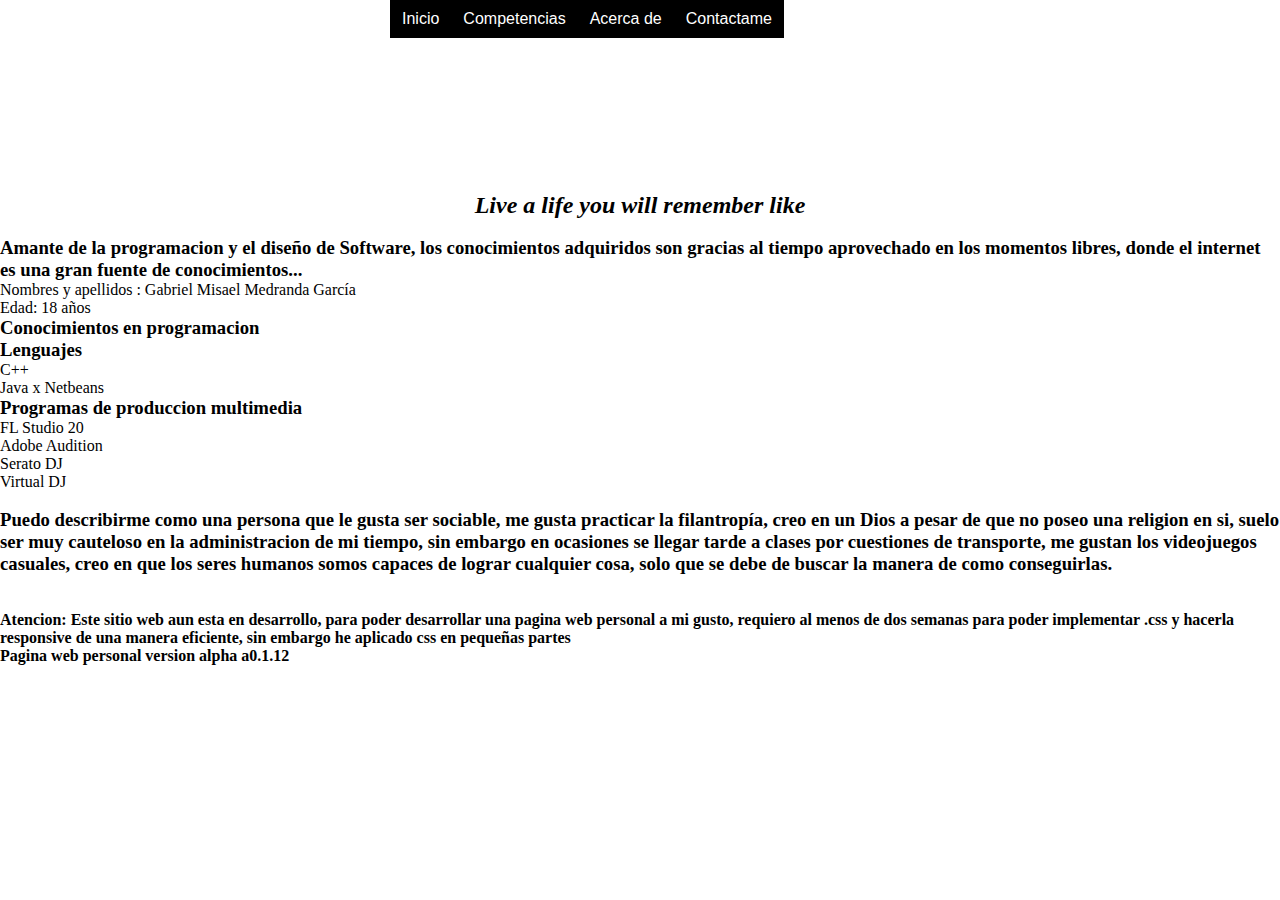
==== index.html @ 6f10a2ea "PaginaPersonal" ====
<!DOCTYPE html>
<html lang="es">

<head>
    <meta charset="UTF-8">
    <meta name="viewport" content="width=device-width, initial-scale=1.0">
    <meta http-equiv="X-UA-Compatible" content="ie=edge">
    <title>Video</title>
    <link rel="stylesheet" href="estilos.css">


    <link href="https://fonts.googleapis.com/css?family=Raleway:700,800,900&display=swap" rel="stylesheet">
  <style type="text/css">
   
   * {
    margin:0px;
    padding:0px;
   }
   
   #header {
    margin:auto;
    width:500px;
    font-family:Arial, Helvetica, sans-serif;
   }
   
   ul, ol {
    list-style:none;
   }
   
   .nav > li {
    float:left;
   }
   
   .nav li a {
    background-color:#000;
    color:#fff;
    text-decoration:none;
    padding:10px 12px;
    display:block;
   }
   
   .nav li a:hover {
    background-color:#434343;
   }
   
   .nav li ul {
    display:none;
    position:absolute;
    min-width:140px;
   }
   
   .nav li:hover > ul {
    display:block;
   }
   
   .nav li ul li {
    position:relative;
   }
   
   .nav li ul li ul {
    right:-140px;
    top:0px;
   }
   
  </style>

</head>

<body>
    <header>
        <div id="header">
   <ul class="nav">

    <li><a href="index.html">Inicio</a></li>
    <li><a href="">Competencias</a>
     <ul>
      <li><a href="build.html">Desarrollo de Software</a></li>
      <li><a href="build.html">Desarrollo de contenido multimedia</a></li>
      <li><a href="build.html">Web Developer</a></li>
      <li><a href="build.html">Diseño Gráfico</a></li>
      <li><a href="build.html">Sistemas</a></li>
      <li><a href="build.html">DJ</a></li>

       
      </li>
     </ul>
    </li>
    <li><a href="build.html">Acerca de</a>
     <ul>
      <li><a href="build.html">¿Quien soy ?</a></li>
       <li><a href="build.html">Formacion Academica</a></li>
      <li><a href="build.html">Autodictanismo</a></li>
       <li><a href="build.html">Metas de vida</a></li>
     </ul>

    </li>
    <li><a href="build.html">Contactame</a></li>
   </ul>
  </div>
        <video onloadedmetadata="this.muted=true" autoplay loop>
            <source src="hole.mp4.mp4">
        </video>
       <i> <h2 align="center">Live a life you will remember like  </h2></i> <br>
        <h3>Amante de la programacion y el diseño de Software, los conocimientos adquiridos son gracias al tiempo aprovechado en los momentos libres, donde el internet es una gran fuente de conocimientos...</h3>

                    <p>Nombres y apellidos : Gabriel Misael Medranda García</p>  
                    <p>Edad: 18 años</p>
            <div class="split">
                <h3>Conocimientos en programacion</h3>     
                <div class="split">
                    <h3>Lenguajes </h3>           
                    <p>C++ </p> 
                    <p>Java x Netbeans </p>  
                </div>      
                <div class="split">
                    <h3>Programas de produccion multimedia</h3>       
                    <p> FL Studio 20 </p>
                    <p> Adobe Audition </p>
                    <p> Serato DJ</p>
                    <p> Virtual DJ</p>
                    <br>    
                </div>
                <h3>Puedo describirme como una persona que le gusta ser sociable, me gusta practicar la filantropía, creo en un Dios a pesar de que no poseo una religion en si, suelo ser muy cauteloso en la administracion de mi tiempo, sin embargo en ocasiones se llegar tarde a clases por cuestiones de transporte, me gustan los videojuegos casuales, creo en que los seres humanos somos capaces de lograr cualquier cosa, solo que se debe de buscar la manera de como conseguirlas. </h3> <br> <br>
          <h4>Atencion: Este sitio web aun esta en desarrollo, para poder desarrollar una pagina web personal a mi gusto, requiero al menos de dos semanas para poder implementar .css y hacerla responsive de una manera eficiente, sin embargo he aplicado css en pequeñas partes</h4>

          <h4>Pagina web personal version alpha a0.1.12</h4>


    </header>
</body>

</html>
---- estilos.css ----
*{
    margin: 0;
    padding: 0;
    box-sizing: border-box;
}


header{
    width: 100%;
    height: auto;
    position: relative;
    overflow: hidden;
}

video{
    width: 100%;
}

.absolute{
    width: 100%;
    height: 100%;
    top: 0;
    right: 0;
    position: absolute;
    text-align: center;
    display: flex;
    justify-content: center;
    align-items:center;
}

main {
    width: 40%;
    background: rgba(0,0,0,0.5);
    color: #fff;
    padding: 20px; 
    margin:10%;
}
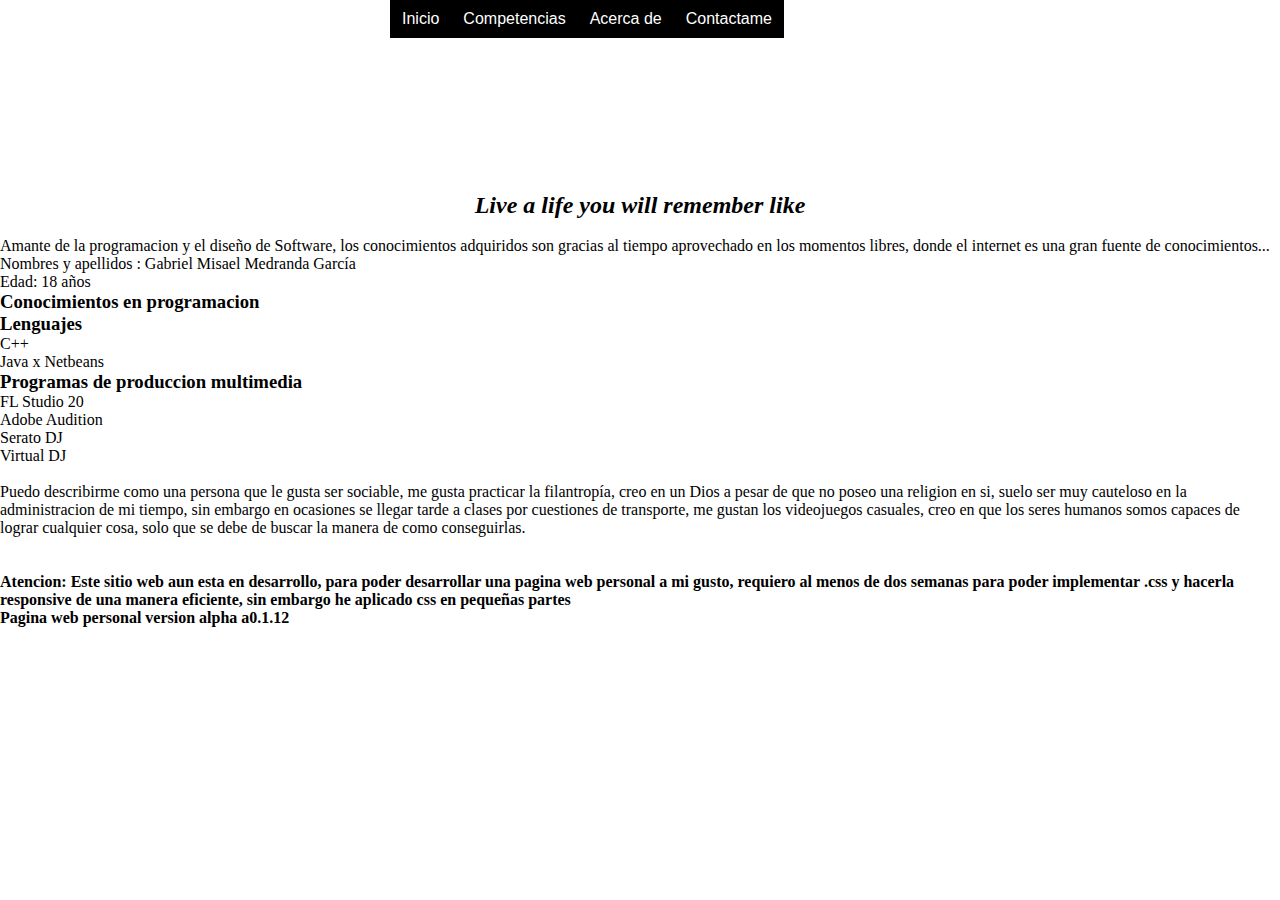
==== commit 41c6c1ca: "Update index.html" ====
--- a/index.html
+++ b/index.html
@@ -85,7 +85,7 @@
       </li>
      </ul>
     </li>
-    <li><a href="build.html">Acerca de</a>
+    <li><a href="">Acerca de</a>
      <ul>
       <li><a href="build.html">¿Quien soy ?</a></li>
        <li><a href="build.html">Formacion Academica</a></li>
@@ -101,7 +101,7 @@
             <source src="hole.mp4.mp4">
         </video>
        <i> <h2 align="center">Live a life you will remember like  </h2></i> <br>
-        <h3>Amante de la programacion y el diseño de Software, los conocimientos adquiridos son gracias al tiempo aprovechado en los momentos libres, donde el internet es una gran fuente de conocimientos...</h3>
+        <p>Amante de la programacion y el diseño de Software, los conocimientos adquiridos son gracias al tiempo aprovechado en los momentos libres, donde el internet es una gran fuente de conocimientos...</p>
 
                     <p>Nombres y apellidos : Gabriel Misael Medranda García</p>  
                     <p>Edad: 18 años</p>
@@ -120,7 +120,7 @@
                     <p> Virtual DJ</p>
                     <br>    
                 </div>
-                <h3>Puedo describirme como una persona que le gusta ser sociable, me gusta practicar la filantropía, creo en un Dios a pesar de que no poseo una religion en si, suelo ser muy cauteloso en la administracion de mi tiempo, sin embargo en ocasiones se llegar tarde a clases por cuestiones de transporte, me gustan los videojuegos casuales, creo en que los seres humanos somos capaces de lograr cualquier cosa, solo que se debe de buscar la manera de como conseguirlas. </h3> <br> <br>
+                <p>Puedo describirme como una persona que le gusta ser sociable, me gusta practicar la filantropía, creo en un Dios a pesar de que no poseo una religion en si, suelo ser muy cauteloso en la administracion de mi tiempo, sin embargo en ocasiones se llegar tarde a clases por cuestiones de transporte, me gustan los videojuegos casuales, creo en que los seres humanos somos capaces de lograr cualquier cosa, solo que se debe de buscar la manera de como conseguirlas. </p> <br> <br>
           <h4>Atencion: Este sitio web aun esta en desarrollo, para poder desarrollar una pagina web personal a mi gusto, requiero al menos de dos semanas para poder implementar .css y hacerla responsive de una manera eficiente, sin embargo he aplicado css en pequeñas partes</h4>
 
           <h4>Pagina web personal version alpha a0.1.12</h4>
@@ -129,4 +129,4 @@
     </header>
 </body>
 
-</html>+</html>
